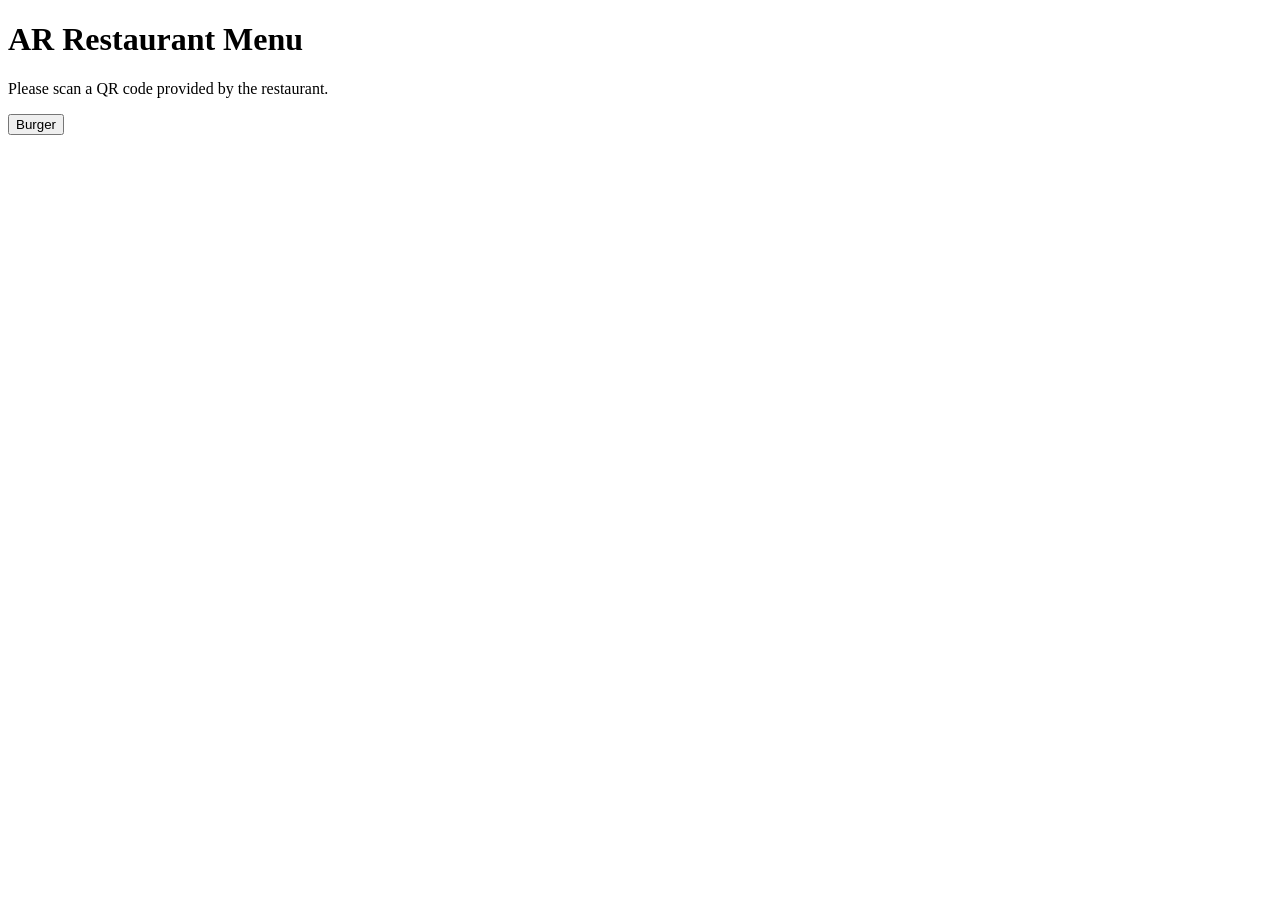
==== index.html @ bce717bb "boom" ====
<!DOCTYPE html>
<html lang="en">
<head>
    <meta charset="UTF-8">
    <meta name="viewport" content="width=device-width, initial-scale=1.0">
    <title>AR Restaurant Menu</title>

    <link rel="stylesheet" href="css/style.css">
</head>
<body>

    <div class="home-container">

        <h1>AR Restaurant Menu</h1>

        <p>
            Please scan a QR code provided by the restaurant.
        </p>
        <a href="/food/burger.html"><button>Burger</button></a>

    </div>

</body>
</html>
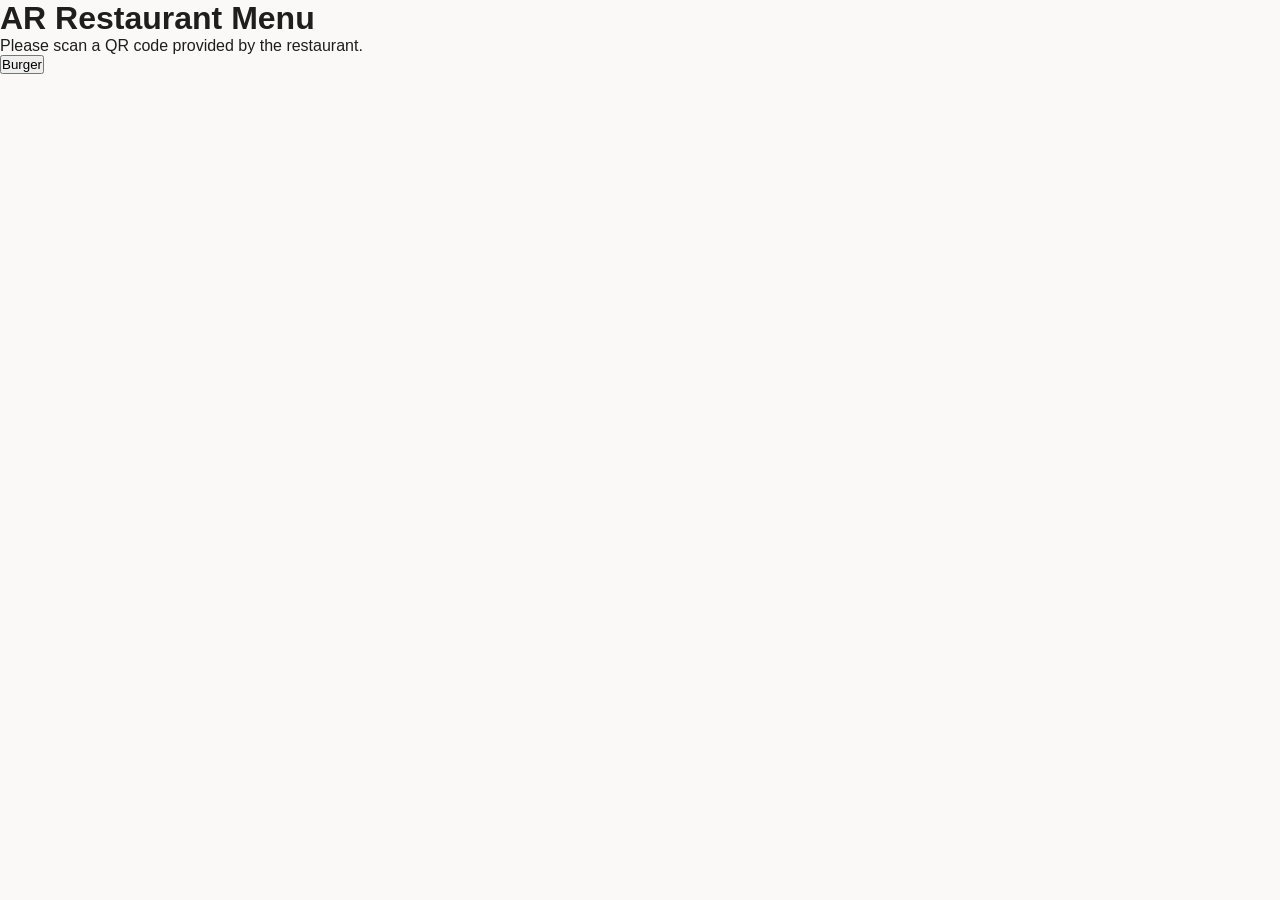
==== commit e3d9c2b6: "doned" ====
--- a/index.html
+++ b/index.html
@@ -16,7 +16,7 @@
         <p>
             Please scan a QR code provided by the restaurant.
         </p>
-        <a href="/food/burger.html"><button>Burger</button></a>
+        <a href="dinear/food/burger.html"><button>Burger</button></a>
 
     </div>
 
--- a/css/style.css
+++ b/css/style.css
@@ -0,0 +1,421 @@
+* {
+    margin: 0;
+    padding: 0;
+    box-sizing: border-box;
+}
+
+body {
+    font-family: 'Segoe UI', Arial, sans-serif;
+    background: #FBF9F7; /* 🤍 Warm Off-White - Professional canvas */
+    color: #1E1E1E; /* Dark Grey text */
+}
+
+/* ===== NAVBAR (Aapka Chuna Hua Orange) ===== */
+.navbar {
+    display: flex;
+    justify-content: space-between;
+    align-items: center;
+    padding: 12px 30px;
+    background: #FF6B35; /* 🔥 Vibrant Orange */
+    color: #FFFFFF;
+    box-shadow: 0 4px 20px rgba(255, 107, 53, 0.35);
+    position: relative;
+}
+
+.navbar-left,
+.navbar-right {
+    display: flex;
+    flex: 1;
+}
+.navbar-center {
+    display: flex;
+    justify-content: center;
+}
+.logo {
+    height: 90px;
+    width: auto;
+}
+.navbar-right {
+    justify-content: flex-end;
+    gap: 12px;
+}
+
+.social-icon {
+    display: flex;
+    justify-content: center;
+    align-items: center;
+    width: 38px;
+    height: 38px;
+    background-color: rgba(255, 255, 255, 0.15); /* Transparent white */
+    color: #fff;
+    border-radius: 50%;
+    text-decoration: none;
+    font-size: 16px;
+    transition: 0.3s ease;
+    backdrop-filter: blur(4px);
+}
+.social-icon:hover {
+    background-color: #FFFFFF;
+    color: #FF6B35;
+    transform: scale(1.05);
+}
+
+/* ===== FOOD CONTAINER ===== */
+.food-container {
+    display: flex;
+    min-height: calc(100vh - 120px); /* Navbar height adjust */
+    padding: 30px;
+    gap: 30px;
+    max-width: 1400px;
+    margin: 0 auto;
+}
+
+/* ===== 3D VIEWER SECTION ===== */
+.viewer-section {
+    flex: 1.2;
+    background: #FFFFFF; /* White card */
+    border-radius: 28px;
+    padding: 30px;
+    box-shadow: 0 10px 40px rgba(0, 0, 0, 0.06);
+}
+
+.viewer-section h1 {
+    font-size: 32px;
+    font-weight: 800;
+    color: #1E1E1E;
+    margin-bottom: 10px;
+    letter-spacing: -0.5px;
+}
+
+model-viewer {
+    width: 100%;
+    height: 480px;
+    background: #F4F1EE; /* Soft warm grey for 3D background */
+    border-radius: 20px;
+    box-shadow: inset 0 2px 8px rgba(0,0,0,0.04);
+}
+
+/* ============================================================== */
+/* ========== 🔥 FIXED: DESKTOP DESCRIPTION (Right Sidebar) ===== */
+/* ============================================================== */
+.description {
+    flex: 0.8;
+    background: #FFFFFF;
+    border-radius: 28px;
+    padding: 32px 30px;
+    box-shadow: 0 10px 40px rgba(0, 0, 0, 0.06);
+    color: #1E1E1E;
+    display: flex;
+    flex-direction: column;
+    gap: 22px; /* ✅ HARR CHEEZ KE BEECH 22px KA PERMANENT GAP */
+}
+
+/* Saare bachon (children) ke margins ZERO - Sirf parent gap kaam karega */
+.description h2,
+.description h3,
+.description p,
+.description .price-tag,
+.description ul,
+.description .recommendations {
+    margin: 0;
+}
+
+/* Recommended ki border aur spacing */
+.description .recommendations {
+    padding-top: 20px;
+    border-top: 2px solid #EBE7E3;
+    margin: 0;
+}
+.description .recommendations h2 {
+    margin-bottom: 16px;
+}
+
+/* Ingredients ke list items (badges) */
+.description ul {
+    padding-left: 0;
+    list-style: none;
+    display: flex;
+    flex-wrap: wrap;
+    gap: 12px;
+}
+.description ul li {
+    font-size: 15px;
+    color: #1E1E1E;
+    background: #F4F1EE;
+    padding: 6px 16px;
+    border-radius: 50px;
+    font-weight: 500;
+}
+
+/* ⭐ DESI YELLOW PRICE TAG */
+.price-tag {
+    background: #D4A02B;
+    color: #FFFFFF;
+    font-weight: 800;
+    font-size: 22px;
+    padding: 8px 24px;
+    border-radius: 50px;
+    display: inline-block;
+    box-shadow: 0 6px 16px rgba(212, 160, 43, 0.35);
+    width: fit-content;
+    letter-spacing: 0.5px;
+}
+
+/* ===== BUTTONS (AR & Menu) ===== */
+.buttons {
+    margin-top: 25px;
+    display: flex;
+    gap: 14px;
+}
+
+.ar-btn {
+    background: #FF6B35;
+    color: white;
+    border: none;
+    padding: 14px 32px;
+    border-radius: 60px;
+    font-size: 16px;
+    font-weight: 700;
+    cursor: pointer;
+    transition: 0.3s;
+    box-shadow: 0 4px 14px rgba(255, 107, 53, 0.35);
+}
+.ar-btn:hover {
+    transform: translateY(-2px);
+    box-shadow: 0 8px 24px rgba(255, 107, 53, 0.4);
+}
+
+#menu-btn {
+    background: #1E1E1E;
+    color: white;
+    border: none;
+    padding: 14px 20px;
+    border-radius: 60px;
+    font-size: 20px;
+    cursor: pointer;
+    display: none; /* Hidden on desktop */
+}
+#menu-btn:hover {
+    background: #333;
+}
+
+/* ============================================================== */
+/* ========== 🍔 FIXED: RECOMMENDATIONS (CARDS BADE) ============ */
+/* ============================================================== */
+.rec-grid {
+    display: flex;
+    gap: 24px; /* Cards ke beech thora aur gap */
+    flex-wrap: wrap;
+}
+
+.rec-card {
+    width: 100%;
+    max-width: 200px; /* ✅ 140px se 200px kar diya - ab aram se fit hoga */
+    background: #FBF9F7;
+    padding: 14px; /* Thora padding barhaya */
+    border-radius: 20px;
+    text-align: center;
+    text-decoration: none;
+    color: #1E1E1E;
+    transition: 0.3s;
+    border: 1px solid rgba(0,0,0,0.04);
+}
+.rec-card:hover {
+    transform: scale(1.04);
+    box-shadow: 0 10px 30px rgba(0,0,0,0.08);
+}
+.rec-card img {
+    border-radius: 16px;
+    object-fit: cover; /* Image crop hogi nahi, perfect fit hogi */
+    width: 100%;
+    height: 160px !important; /* ✅ 120px se 160px kar diya - ab tikka dikhega */
+}
+.rec-card p {
+    margin-top: 12px;
+    font-weight: 700;
+    font-size: 16px; /* Text thora bada */
+    color: #1E1E1E;
+}
+
+/* ============================================================== */
+/* ========== 🔥 FIXED: MOBILE SIDEBAR ========================== */
+/* ============================================================== */
+#sidebar {
+    position: fixed;
+    top: 0;
+    right: -340px;
+    width: 320px;
+    height: 100%;
+    background: #FFFFFF;
+    color: #1E1E1E;
+    padding: 30px 25px;
+    transition: 0.4s cubic-bezier(0.22, 1, 0.36, 1);
+    overflow-y: auto;
+    box-shadow: -8px 0 40px rgba(0, 0, 0, 0.08);
+    z-index: 999;
+    display: flex;
+    flex-direction: column;
+    gap: 22px; /* ✅ YAHAN BHI 22px KA SAME GAP */
+}
+
+/* Sidebar ke saare bachon (children) ke margins ZERO */
+#sidebar h2,
+#sidebar h3,
+#sidebar p,
+#sidebar .price-tag,
+#sidebar ul,
+#sidebar .recommendations,
+#sidebar #close-btn {
+    margin: 0;
+}
+
+/* Close button ko bilkul upar rakho */
+#sidebar #close-btn {
+    text-align: right;
+    font-size: 24px;
+    cursor: pointer;
+    color: #1E1E1E;
+}
+
+/* Sidebar mein Recommended ki border */
+#sidebar .recommendations {
+    padding-top: 20px;
+    border-top: 2px solid #EBE7E3;
+    margin: 0;
+}
+#sidebar .recommendations h2 {
+    margin-bottom: 16px;
+}
+
+#sidebar ul {
+    padding-left: 0;
+    list-style: none;
+    display: flex;
+    flex-wrap: wrap;
+    gap: 12px;
+}
+#sidebar ul li {
+    background: #F4F1EE;
+    padding: 6px 16px;
+    border-radius: 50px;
+    color: #1E1E1E;
+}
+#sidebar .price-tag {
+    background: #D4A02B;
+    color: white;
+    padding: 6px 20px;
+    border-radius: 50px;
+    display: inline-block;
+    font-weight: 800;
+    width: fit-content;
+}
+
+/* ===== FAKE AR MODE ===== */
+.fake-ar {
+    position: fixed;
+    top: 0;
+    left: 0;
+    width: 100%;
+    height: 100%;
+    background: rgba(0, 0, 0, 0.92);
+    z-index: 9999;
+}
+.hidden {
+    display: none;
+}
+.ar-topbar {
+    position: absolute;
+    top: 20px;
+    right: 20px;
+    z-index: 10000;
+}
+.ar-topbar button {
+    padding: 12px 24px;
+    background: #FF3B30;
+    color: white;
+    border: none;
+    border-radius: 60px;
+    font-weight: 700;
+    cursor: pointer;
+}
+
+/* ====================================== */
+/* ========== RESPONSIVE =============== */
+/* ====================================== */
+
+@media (max-width: 992px) {
+    .food-container {
+        flex-direction: column;
+        padding: 20px;
+    }
+    .description {
+        display: none; /* Hide desktop sidebar */
+    }
+    #menu-btn {
+        display: block; /* Show menu button on mobile */
+    }
+    model-viewer {
+        height: 400px;
+    }
+    .rec-card {
+        max-width: 180px; /* ✅ Tablet pe 180px - araam se */
+    }
+}
+
+@media (max-width: 768px) {
+    .navbar {
+        padding: 10px 16px;
+    }
+    .logo {
+        height: 65px;
+    }
+    .social-icon {
+        width: 32px;
+        height: 32px;
+        font-size: 13px;
+    }
+    .viewer-section {
+        padding: 18px;
+        border-radius: 20px;
+    }
+    .viewer-section h1 {
+        font-size: 26px;
+    }
+    model-viewer {
+        height: 320px;
+    }
+    .buttons {
+        flex-wrap: wrap;
+    }
+    .ar-btn {
+        flex: 1;
+        text-align: center;
+        padding: 12px;
+    }
+    #sidebar {
+        width: 85%;
+        right: -90%;
+        padding: 24px 20px;
+    }
+    .rec-grid {
+        justify-content: center;
+        gap: 16px;
+    }
+    .rec-card {
+        max-width: 160px; /* ✅ Mobile pe 160px - pehle 140 tha, ab bada */
+    }
+    .rec-card img {
+        height: 140px !important; /* Mobile pe thora kam, lekin 120 se zyada */
+    }
+}
+
+
+
+
+
+
+
+
+
+
+
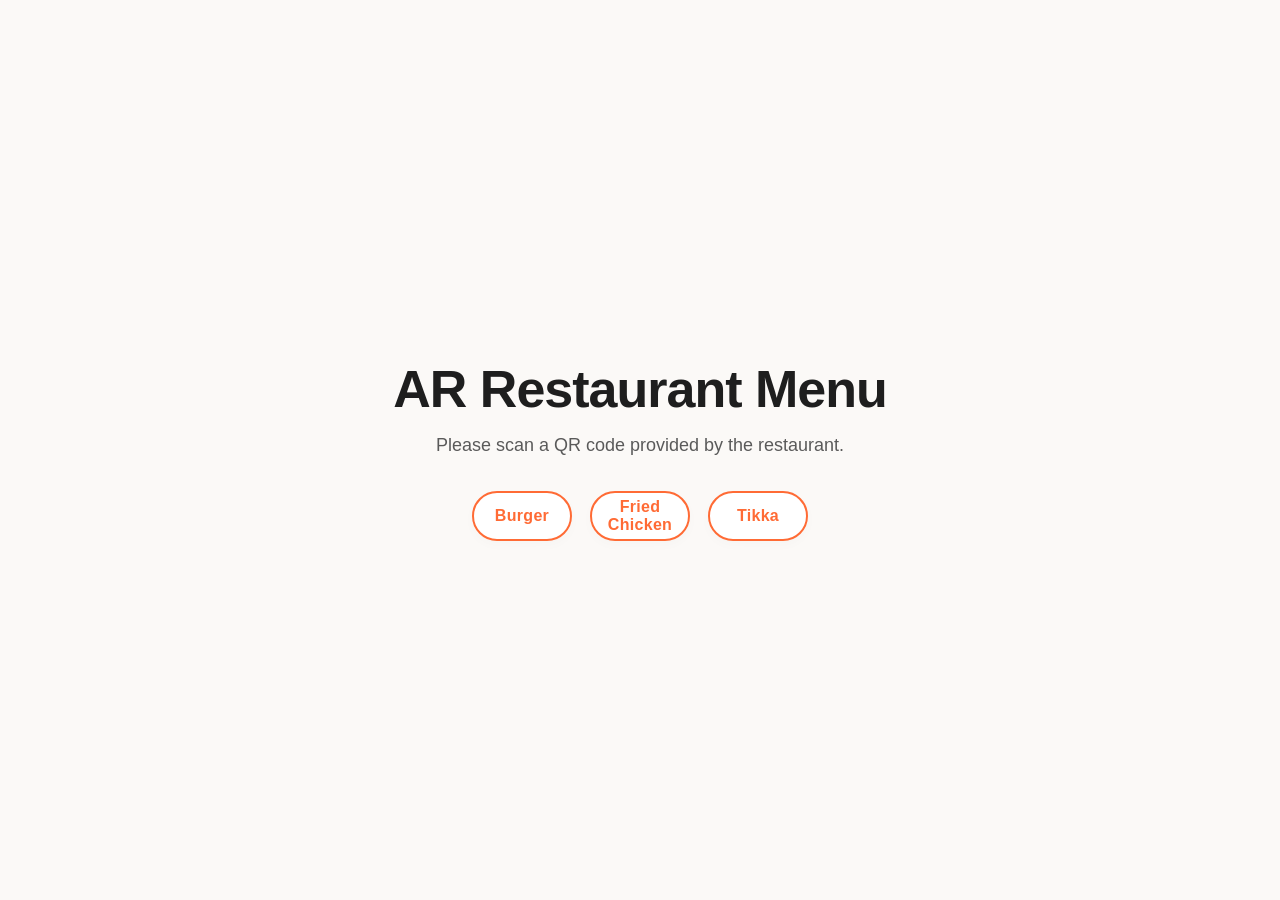
==== commit 73ba117d: "done worked" ====
--- a/index.html
+++ b/index.html
@@ -16,7 +16,15 @@
         <p>
             Please scan a QR code provided by the restaurant.
         </p>
-        <a href="dinear/food/burger.html"><button>Burger</button></a>
+        <div class="button-group">
+            <a href="/dinear/food/burger.html"><button style="height: 50px;width: 100px;">Burger</button></a>
+            <a href="/dinear/food/fried_chicken.html"><button style="height: 50px;width: 100px;">Fried Chicken</button></a>
+            <a href="/dinear/food/tikka.html"><button style="height: 50px;width: 100px;">Tikka</button></a>
+
+
+
+        </div>
+        
 
     </div>
 
--- a/css/style.css
+++ b/css/style.css
@@ -9,6 +9,93 @@
     background: #FBF9F7; /* 🤍 Warm Off-White - Professional canvas */
     color: #1E1E1E; /* Dark Grey text */
 }
+/* ============================================================ */
+/* ========== 🏠 HOME PAGE (AR RESTAURANT MENU) ============== */
+/* ============================================================ */
+.home-container {
+    height: 100vh;
+    display: flex;
+    flex-direction: column;
+    justify-content: center;
+    align-items: center;
+    text-align: center;
+    background: #FBF9F7; /* ✅ Burger page jaisa background */
+    padding: 20px;
+    font-family: 'Segoe UI', Arial, sans-serif;
+}
+
+.home-container h1 {
+    font-size: 52px;
+    font-weight: 800;
+    color: #1E1E1E;
+    margin-bottom: 12px;
+    letter-spacing: -1px;
+}
+
+/* ✅ "AR Restaurant" ko orange highlight karo */
+.home-container h1 span {
+    color: #FF6B35;
+}
+
+.home-container p {
+    font-size: 18px;
+    color: #5A5A5A; /* ✅ Soft grey (black nahi) */
+    margin-bottom: 32px;
+    max-width: 450px;
+    line-height: 1.6;
+}
+
+/* ✅ Buttons wala container */
+.home-container .button-group {
+    display: flex;
+    justify-content: center;
+    gap: 18px;
+    flex-wrap: wrap; /* ✅ Mobile par wrap ho jayen */
+}
+
+.home-container a {
+    text-decoration: none;
+}
+
+.home-container button {
+    height: 54px;
+    width: 130px;
+    background: #FFFFFF;
+    border: 2px solid #FF6B35;
+    color: #FF6B35;
+    border-radius: 60px; /* ✅ Pill shape */
+    font-weight: 700;
+    font-size: 16px;
+    cursor: pointer;
+    transition: all 0.3s ease;
+    box-shadow: 0 4px 12px rgba(0, 0, 0, 0.02);
+    letter-spacing: 0.3px;
+}
+
+/* ✅ Hover effect - Orange fill ho jaye */
+.home-container button:hover {
+    background: #FF6B35;
+    color: #FFFFFF;
+    transform: translateY(-4px);
+    box-shadow: 0 10px 30px rgba(255, 107, 53, 0.35);
+}
+
+/* ✅ Mobile Responsive (Chhoti screen) */
+@media (max-width: 480px) {
+    .home-container h1 {
+        font-size: 32px;
+    }
+    .home-container button {
+        height: 46px;
+        width: 110px;
+        font-size: 14px;
+    }
+    .home-container .button-group {
+        gap: 12px;
+    }
+}
+
+
 
 /* ===== NAVBAR (Aapka Chuna Hua Orange) ===== */
 .navbar {
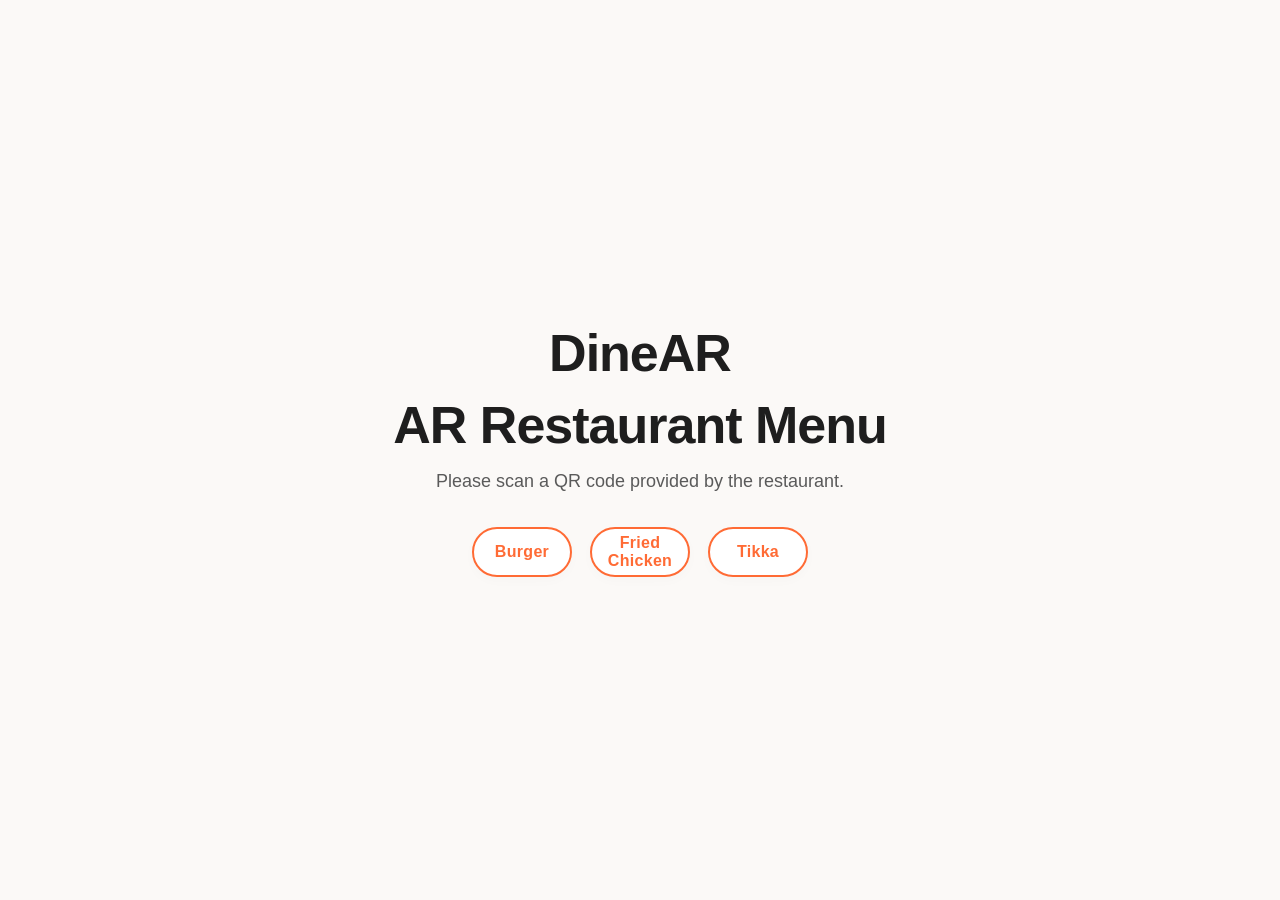
==== commit e945dbd6: "done worked" ====
--- a/index.html
+++ b/index.html
@@ -10,7 +10,7 @@
 <body>
 
     <div class="home-container">
-
+        <h1>DineAR</h1>
         <h1>AR Restaurant Menu</h1>
 
         <p>
--- a/css/style.css
+++ b/css/style.css
@@ -297,15 +297,19 @@
 
 .rec-card {
     width: 100%;
-    max-width: 200px; /* ✅ 140px se 200px kar diya - ab aram se fit hoga */
+    max-width: 200px;
     background: #FBF9F7;
-    padding: 14px; /* Thora padding barhaya */
+    padding: 14px;
     border-radius: 20px;
     text-align: center;
     text-decoration: none;
     color: #1E1E1E;
     transition: 0.3s;
     border: 1px solid rgba(0,0,0,0.04);
+    overflow: hidden; /* ✅ Image card se bahar nahi niklegi */
+    display: flex;
+    flex-direction: column;
+    align-items: center;
 }
 .rec-card:hover {
     transform: scale(1.04);
@@ -315,7 +319,8 @@
     border-radius: 16px;
     object-fit: cover; /* Image crop hogi nahi, perfect fit hogi */
     width: 100%;
-    height: 160px !important; /* ✅ 120px se 160px kar diya - ab tikka dikhega */
+    height: 160px !important; 
+      display: block;
 }
 .rec-card p {
     margin-top: 12px;
@@ -484,25 +489,62 @@
         right: -90%;
         padding: 24px 20px;
     }
-    .rec-grid {
+       .rec-grid {
         justify-content: center;
-        gap: 16px;
+        gap: 12px; /* Gap thora kam */
     }
     .rec-card {
-        max-width: 160px; /* ✅ Mobile pe 160px - pehle 140 tha, ab bada */
+        flex: 0 0 calc(50% - 6px); /* ✅ 50% width minus gap, automatically adjust */
+        max-width: calc(50% - 6px);
+        overflow: hidden;
+        border-radius: 14px;
+        padding: 10px;
+        background: #FBF9F7;
+        text-align: center;
+        text-decoration: none;
+        color: #1E1E1E;
+        transition: 0.3s;
+        border: 1px solid rgba(0,0,0,0.04);
+        display: flex;
+        flex-direction: column;
+        align-items: center;
     }
     .rec-card img {
-        height: 140px !important; /* Mobile pe thora kam, lekin 120 se zyada */
-    }
-}
-
-
-
-
-
-
-
-
-
-
-
+        width: 100%;
+        height: 140px; /* ✅ Height fixed rakhi hai, lekin width responsive hai */
+        object-fit: cover;
+        border-radius: 14px !important;
+        display: block;
+    }
+    .rec-card p {
+        font-size: 14px;
+        font-weight: 700;
+        margin-top: 8px;
+        color: #1E1E1E;
+    }
+}
+
+@media (max-width: 480px) {
+    .rec-card {
+        flex: 0 0 calc(50% - 6px);
+        max-width: calc(50% - 6px);
+        padding: 8px;
+    }
+    .rec-card img {
+        height: 110px; /* ✅ Chhoti screen par height kam */
+        border-radius: 12px !important;
+    }
+    .rec-card p {
+        font-size: 12px;
+        margin-top: 6px;
+    }
+}
+
+
+
+
+
+
+
+
+
